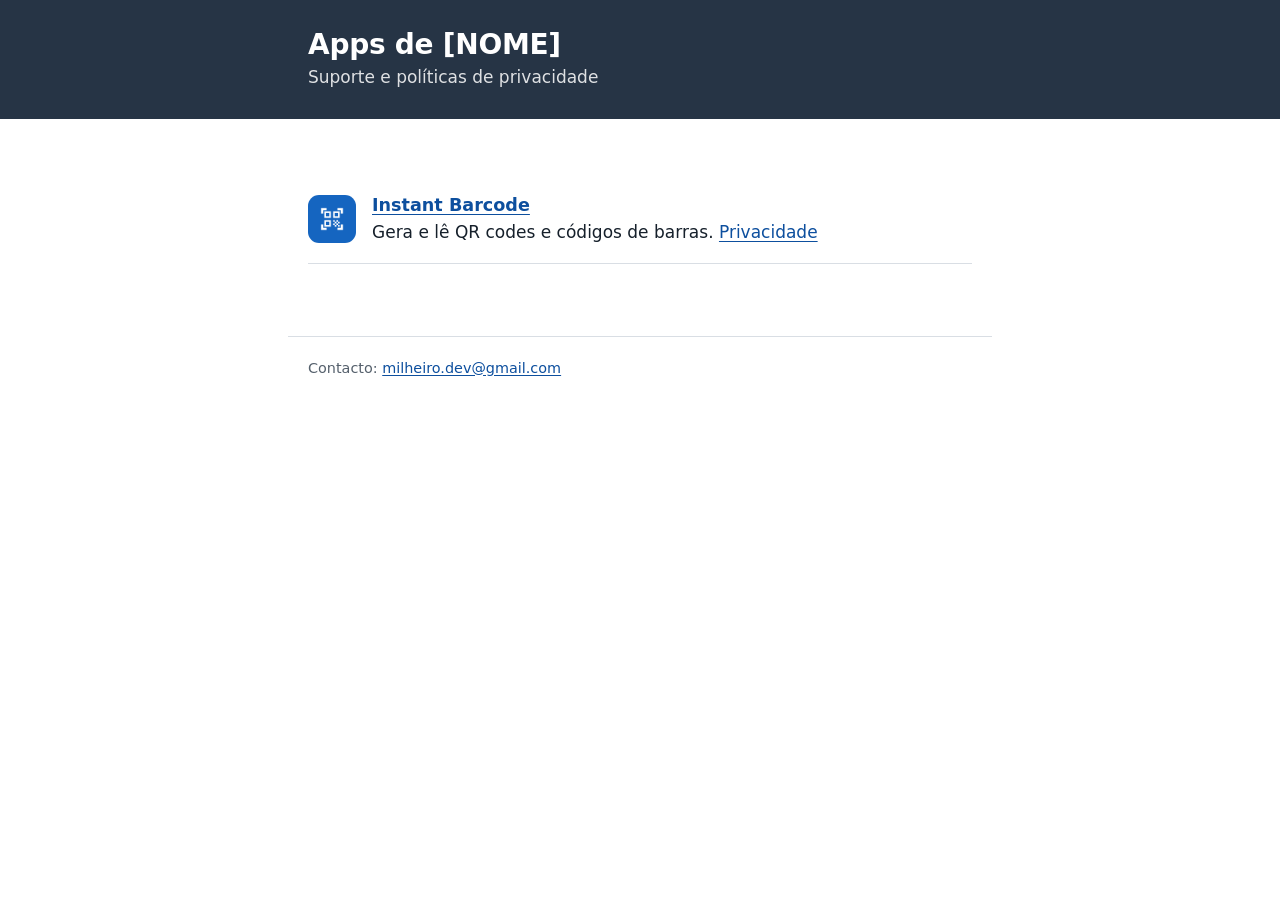
==== index.html @ 48b8e968 "Site inicial das apps" ====
<!doctype html>
<html lang="pt-PT">
<head>
  <meta charset="utf-8">
  <meta name="viewport" content="width=device-width, initial-scale=1">
  <title>Apps de [NOME]</title>
  <link rel="stylesheet" href="assets/style.css">
</head>
<body>
  <header class="band" style="--app:#263445">
    <div class="band-inner">
      <div>
        <h1>Apps de [NOME]</h1>
        <p>Suporte e políticas de privacidade</p>
      </div>
    </div>
  </header>
  <main>
    <ul class="apps">
      <li>
        <img src="assets/instant-barcode.png" alt="">
        <div>
          <strong><a href="instant-barcode/">Instant Barcode</a></strong>
          Gera e lê QR codes e códigos de barras.
          <a href="instant-barcode/privacy.html">Privacidade</a>
        </div>
      </li>
      <!-- Nova app: copiar o <li> acima -->
    </ul>
  </main>
  <footer>Contacto: <a href="mailto:milheiro.dev@gmail.com">milheiro.dev@gmail.com</a></footer>
</body>
</html>
---- assets/style.css ----
/* Sem fontes nem scripts externos: as páginas não fazem pedidos a terceiros. */
:root {
  color-scheme: light dark;
  --ink: #16202b;
  --muted: #55606c;
  --paper: #ffffff;
  --line: #d9dee4;
  --app: #1565c0;      /* cor da app; cada pasta de app pode redefinir */
  --app-ink: #ffffff;
  --link: #0d4f9e;
  font-family: system-ui, -apple-system, "Segoe UI", Roboto, "Noto Sans", sans-serif;
}
@media (prefers-color-scheme: dark) {
  :root {
    --ink: #e6ebf0;
    --muted: #a3adb8;
    --paper: #12171d;
    --line: #2b333c;
    --link: #8ab8f2;
  }
}
* { box-sizing: border-box; }
html { -webkit-text-size-adjust: 100%; }
body {
  margin: 0;
  background: var(--paper);
  color: var(--ink);
  font-size: 1.0625rem;
  line-height: 1.6;
}
a { color: var(--link); text-underline-offset: 0.15em; }
a:focus-visible { outline: 3px solid var(--app); outline-offset: 2px; border-radius: 2px; }

.band {
  background: var(--app);
  color: var(--app-ink);
}
.band-inner, main, footer {
  max-width: 44rem;
  margin: 0 auto;
  padding-inline: 1.25rem;
}
.band-inner {
  display: flex;
  align-items: center;
  gap: 1rem;
  padding-block: 1.75rem;
}
.band img {
  width: 64px;
  height: 64px;
  border-radius: 14px;
  box-shadow: 0 0 0 2px rgb(255 255 255 / 0.35);
  flex: none;
}
.band h1 { margin: 0; font-size: 1.75rem; line-height: 1.2; letter-spacing: -0.01em; }
.band p { margin: 0.15rem 0 0; opacity: 0.85; }
.band a { color: inherit; }

main { padding-block: 2rem 3rem; }
main > * { max-width: 68ch; }
h2 { font-size: 1.3rem; margin: 2.25rem 0 0.5rem; line-height: 1.3; }
h3 { font-size: 1.05rem; margin: 1.5rem 0 0.25rem; }
.meta { color: var(--muted); font-size: 0.95rem; }
.lang { font-size: 0.95rem; }
hr { border: 0; border-top: 1px solid var(--line); margin: 3rem 0; }

ul.apps { list-style: none; padding: 0; margin: 1.5rem 0; }
ul.apps li {
  display: flex;
  gap: 1rem;
  align-items: center;
  padding: 1rem 0;
  border-bottom: 1px solid var(--line);
}
ul.apps img { width: 48px; height: 48px; border-radius: 11px; flex: none; }
ul.apps strong { display: block; font-size: 1.1rem; }

footer {
  border-top: 1px solid var(--line);
  padding-block: 1.25rem 2rem;
  color: var(--muted);
  font-size: 0.9rem;
}
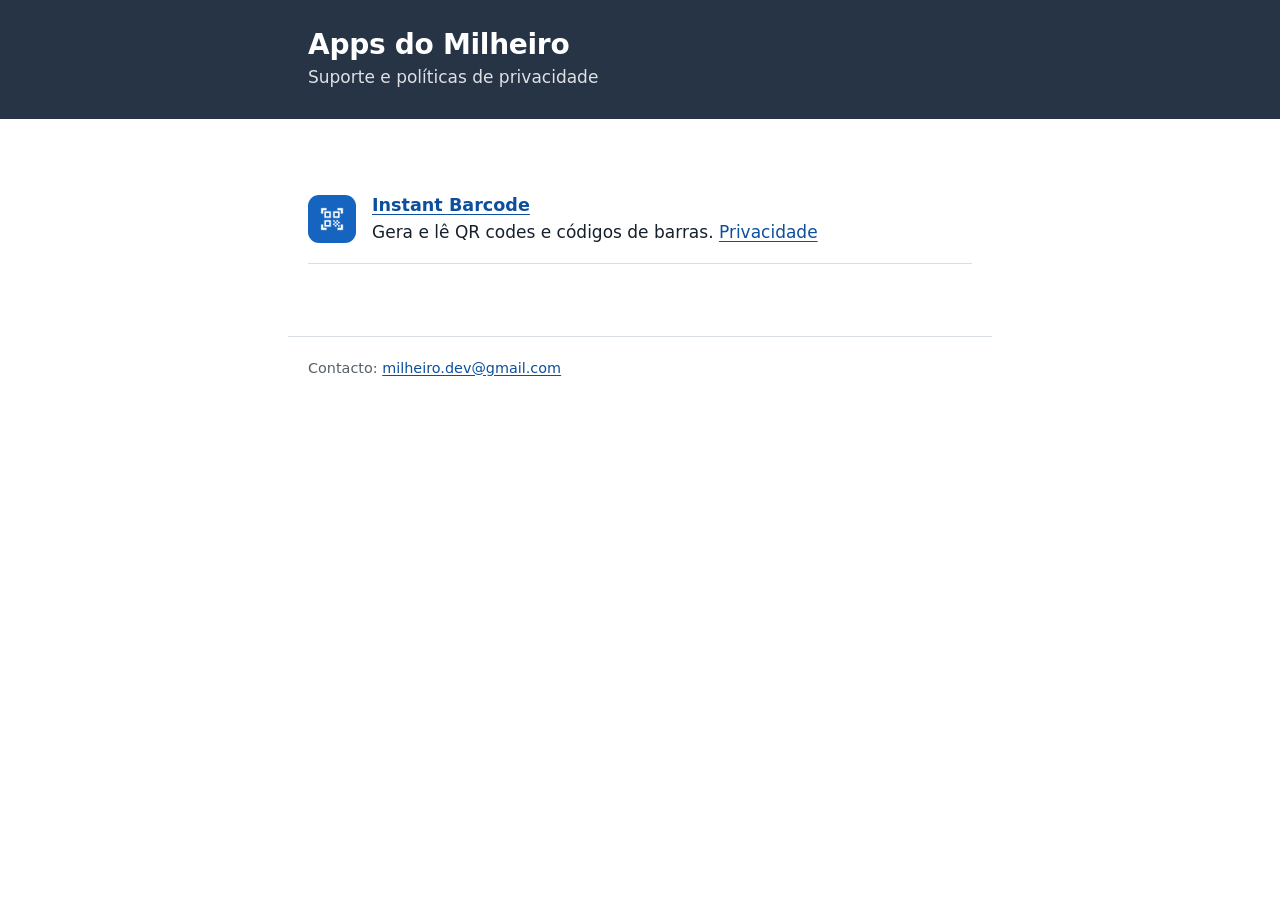
==== commit c3d10441: "Update index.html" ====
--- a/index.html
+++ b/index.html
@@ -10,7 +10,7 @@
   <header class="band" style="--app:#263445">
     <div class="band-inner">
       <div>
-        <h1>Apps de [NOME]</h1>
+        <h1>Apps do Milheiro</h1>
         <p>Suporte e políticas de privacidade</p>
       </div>
     </div>
